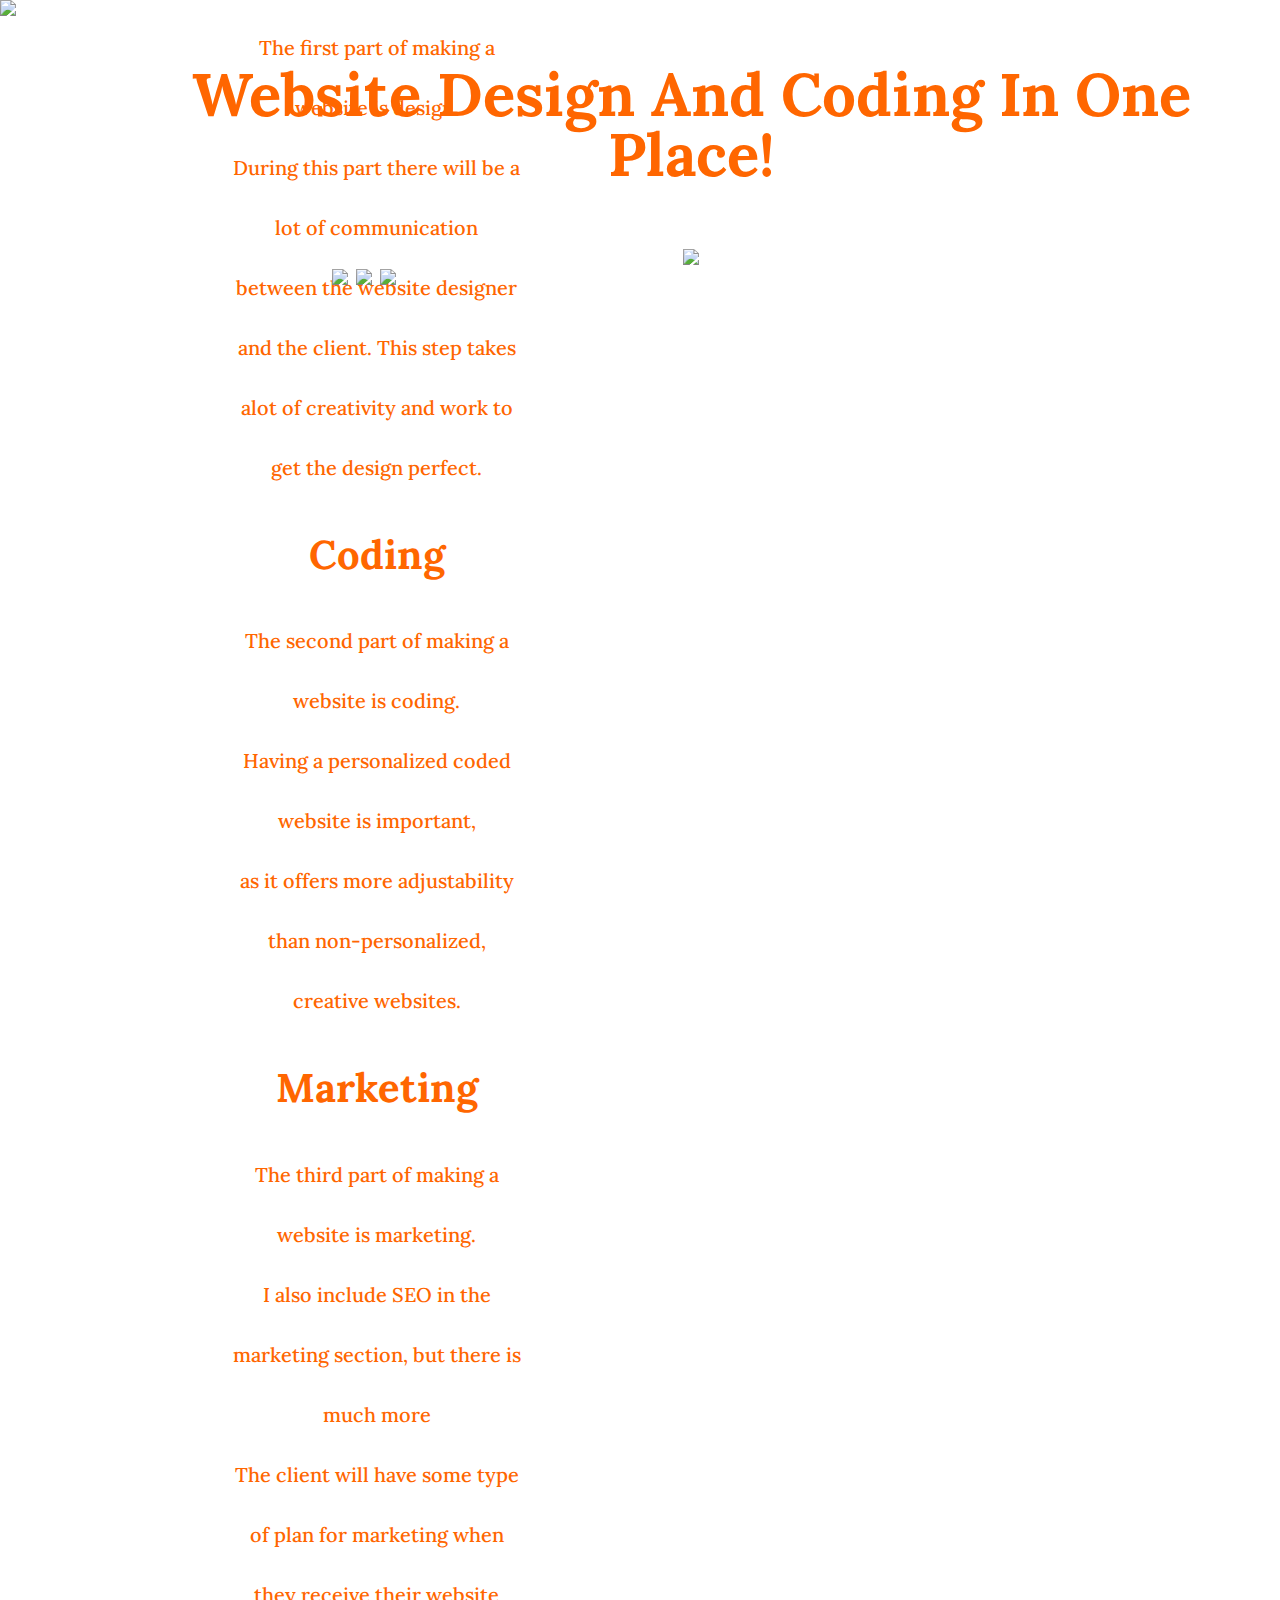
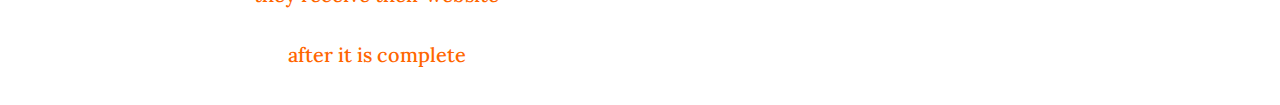
==== index.html @ 9f1db2cd "Update index.html" ====
<!DOCTYPE html>
<html lang="en">
<head>
<meta charset="UFT-8" />
<meta http-equiv="X-UA-Compatible" content="IE=edge" />
<meta name="viewport" content="width=device-width, initial-scale=1.0" />
<title>Document</title>
<link rel="preconnect" href="https://fonts.googleapis.com">
<link rel="preconnect" href="https://fonts.gstatic.com" crossorigin>
<link href="https://fonts.googleapis.com/css2?family=Lora&display=swap" 
rel="stylesheet"
/>
<link rel="stylesheet" href="style.css" />
</head>
<body>

<header>
<div class="container">

<nav>
<ul>
<li>
<a href="index.html">HOME</a>
</li>

<li>
<a href="services.html">SERVICES</a>
</li>

<li>
<a href="contact.html">CONTACT</a>
</li>

</div>

</nav>

<!-- End of Desktop Navigation Menu -->

<section>

<div class="Banner">

<div class="Banner-img">

<img src="https://user-images.githubusercontent.com/124934590/218547078-8740d067-7d85-4557-ac0a-00e84605e9b3.png">

<div class="Banner-header">
 <h1> Creating Websites Perfect <br> For Your Brand Identity </h1>
  <p> Using Website Design and Development </p>
 
<a href="services.html" class="btn">Get Started</a>

</div>
</div> 
 
 <div class="coding">
  <h1>Website Design And Coding In One Place!</h1>
 
 <div class="step1">
  <img src="https://user-images.githubusercontent.com/124934590/218837819-76fd51b6-9c8b-49ab-9342-306d8678806a.png">
 
  <img src="https://user-images.githubusercontent.com/124934590/218837862-979dc9a8-12ae-4133-b504-02c436f6b708.png">
 
  <img src="https://user-images.githubusercontent.com/124934590/218837876-5f5198ab-9f3a-4f22-a988-c8a4941d6e0d.png">
  
  <div class="katelynn">
   <h1>Design</h1>
   <p> The first part of making a website is design.<br> During this part there will be a lot of communication <br> between the website designer and the client. This step takes <br> alot of creativity and work to get the design perfect.<br> </p>
   <h1>Coding</h1>
   <p>The second part of making a website is coding. <br> Having a personalized coded website is important, <br> as it offers more adjustability than non-personalized, creative websites. <br> </p>
   <h1>Marketing</h1>
   <p>The third part of making a website is marketing.<br> I also include SEO in the marketing section, but there is much more <br> The client will have some type of plan for marketing when <br> they receive their website after it is complete <br> </p>
  </div>
 </div>
  <div class="rect">
  <img src="https://user-images.githubusercontent.com/124934590/219166463-4848bace-1a72-4cad-a7b0-fe4b1f63b4da.png">
  </div>
 </div>
 
</header>
</body>
---- style.css ----
:root {
    --dark-blue-color: #0c6980;
    --Orange: #ff6600;
    --dark-color: #000000;
    --light-color: #ffffff;
}

*,
*::after,
*::before {
    box-sizing: border-box;
}

body {
    margin: 0;
    height: 100vh;
    width: 100%
    font-family: "Lora", seriff;
    justity-content: flex;
    
}

.container {
max width: 80%;
margin: 0 auto;
position: absolute;
background: transparent;
width: 100%;
}


/* Header */

header {
    background: #ffffff;
}

header::after{
    content: '';
    displat: table;
    clear: both;
}

logo {
    float: left;
    padding: 0;
}

nav {
    float: right;
}

nav ul {
    margin: 20px;
    padding: 0;
    list-style: none;
}

nav li {
display: inline-block;
margin-left: 74px;
padding-top: 10px;
margin-right: 50px;

position: relative
}

nav a {
    color: #ffffff;
    text-decoration: none;
    text-transform: uppercase;
    font-size: 16px;
}

nav a:hover {
color: #000000
}

nav a::before {
    content: '';
    display: block;
    height: 5px;
    width: 100%;
    background-color: #ffffff;

    position: absolute;
    top: 0;
    width: 0%;
}

nav a:hover::before {
    width: 100%;
}

/* End of Navigation */

/* Banner */

.Banner {
background: #ffffff
text-align: center;
}

.Banner-img {
    width: 100%;
    position: center;
    overflow: hidden;
}

.Banner-header {
font-family: 'Lora';
font-style: normal;
font-weight: 500;
font-size: 35px;
line-height: 60px;
color: #ff6600;
position: relative;
top: -450px;
padding-top: 30px;
margin-left: 8%

}

.btn {
    margin: 60px;
    padding: 20px;
    background: #ffffff;
    font-weight: bold;
    width: 120px;
    text-align: center;
    font-style: normal;
    font-family: "Lora";
    font-size: 20px;
    text-decoration: none;
    text-transform: none;
    color: #000000;
    border-radius: 5px;
    cursor: pointer;
    transition-duration: 0.4s;
}

.btn:hover {
box-shadow: 0 12px 16px 0 rgba(0,0,0,0.24), 0 17px 50px 0 rgba(0,0,0,0.19);
  background-color: #000000;
  color: #ffffff;
}

/* End of Banner */
     

.coding{
font-family: 'Lora';
font-style: normal;
font-weight: 500;
font-size: 30px;
line-height: 60px;
color: #ff6600;
    margin-top: -400px;
    margin-bottom: 300px;
    text-align: center;
    float: Left;
    margin-left: 8%;
}

.step1 {
position: absolute;
width: 318px;
height: 309px;
margin-top: 20px;
    margin-left: 8%;
}

.katelynn {
font-family: 'Lora';
font-style: normal;
font-weight: 500;
font-size: 20px;
line-height: 60px;
color: #ff6600;
    margin-top: -400px;
    margin-bottom: 300px;
    text-align: center;
    float: Left;
    margin-left: 8%;
}
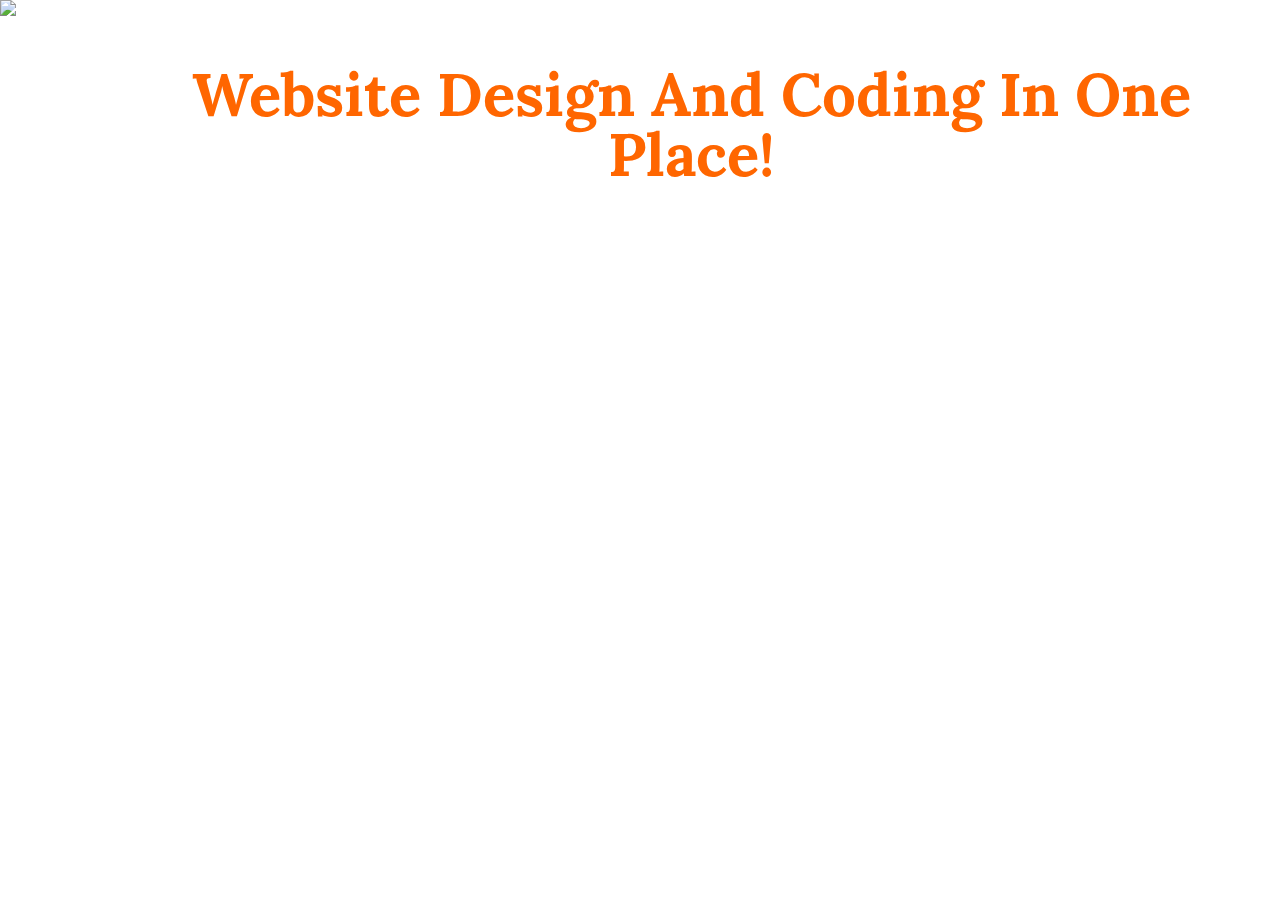
==== commit d5923d87: "Update index.html" ====
--- a/index.html
+++ b/index.html
@@ -57,26 +57,7 @@
  <div class="coding">
   <h1>Website Design And Coding In One Place!</h1>
  
- <div class="step1">
-  <img src="https://user-images.githubusercontent.com/124934590/218837819-76fd51b6-9c8b-49ab-9342-306d8678806a.png">
- 
-  <img src="https://user-images.githubusercontent.com/124934590/218837862-979dc9a8-12ae-4133-b504-02c436f6b708.png">
- 
-  <img src="https://user-images.githubusercontent.com/124934590/218837876-5f5198ab-9f3a-4f22-a988-c8a4941d6e0d.png">
-  
-  <div class="katelynn">
-   <h1>Design</h1>
-   <p> The first part of making a website is design.<br> During this part there will be a lot of communication <br> between the website designer and the client. This step takes <br> alot of creativity and work to get the design perfect.<br> </p>
-   <h1>Coding</h1>
-   <p>The second part of making a website is coding. <br> Having a personalized coded website is important, <br> as it offers more adjustability than non-personalized, creative websites. <br> </p>
-   <h1>Marketing</h1>
-   <p>The third part of making a website is marketing.<br> I also include SEO in the marketing section, but there is much more <br> The client will have some type of plan for marketing when <br> they receive their website after it is complete <br> </p>
-  </div>
- </div>
-  <div class="rect">
-  <img src="https://user-images.githubusercontent.com/124934590/219166463-4848bace-1a72-4cad-a7b0-fe4b1f63b4da.png">
-  </div>
- </div>
+
  
 </header>
 </body>
--- a/style.css
+++ b/style.css
@@ -167,20 +167,88 @@
 width: 318px;
 height: 309px;
 margin-top: 20px;
+    margin-left: 4%;
+}
+
+.katelynn {
+font-family: 'Lora';
+font-style: normal;
+font-weight: 500;
+font-size: 18px;
+line-height: 60px;
+color: #000000;
+    margin-top: -800px;
+    margin-bottom: 300px;
+    text-align: left;
+    float: right;
+    margin-left: 20%;
+}
+
+.rect {
+    margin-top: 20px;
+    text-align: center;
+    margin-right: 8%;
+}
+
+.ora {
+font-family: 'Lora';
+font-style: normal;
+font-weight: 500;
+font-size: 30px;
+line-height: 60px;
+color: #ffffff;
+    margin-top: -200px;
+    margin-bottom: 300px;
+    text-align: center;
+}
+
+.contactsection {
+width: 100%
+    margin-top: 10px;
+    
+}
+
+.arrow {
+margin-left: 40%;
+    margin-top: -100px;
+}
+
+.contact {
+font-family: 'Lora';
+font-style: normal;
+font-weight: 500;
+font-size: 20px;
+line-height: 60px;
+color: #0c6980;
+    margin-top: -200px;
+    margin-bottom: 300px;
+    text-align: left;
     margin-left: 8%;
 }
 
-.katelynn {
-font-family: 'Lora';
-font-style: normal;
-font-weight: 500;
-font-size: 20px;
-line-height: 60px;
-color: #ff6600;
-    margin-top: -400px;
-    margin-bottom: 300px;
-    text-align: center;
-    float: Left;
-    margin-left: 8%;
-}
-
+.before {
+font-family: 'Lora';
+font-style: normal;
+font-weight: 500;
+font-size: 16px;
+line-height: 20px;
+color: #ffffff;
+    margin-top: -200px;
+    margin-bottom: 300px;
+    text-align: right;
+    margin-left: 60%;
+    position: absolute;
+}
+
+.footer {
+font-family: 'Lora';
+font-style: normal;
+font-weight: 500;
+font-size: 14px;
+line-height: 60px;
+color: #ffffff;
+    padding-top: 20px;
+    text-align: center;
+    width: 100%;
+}
+
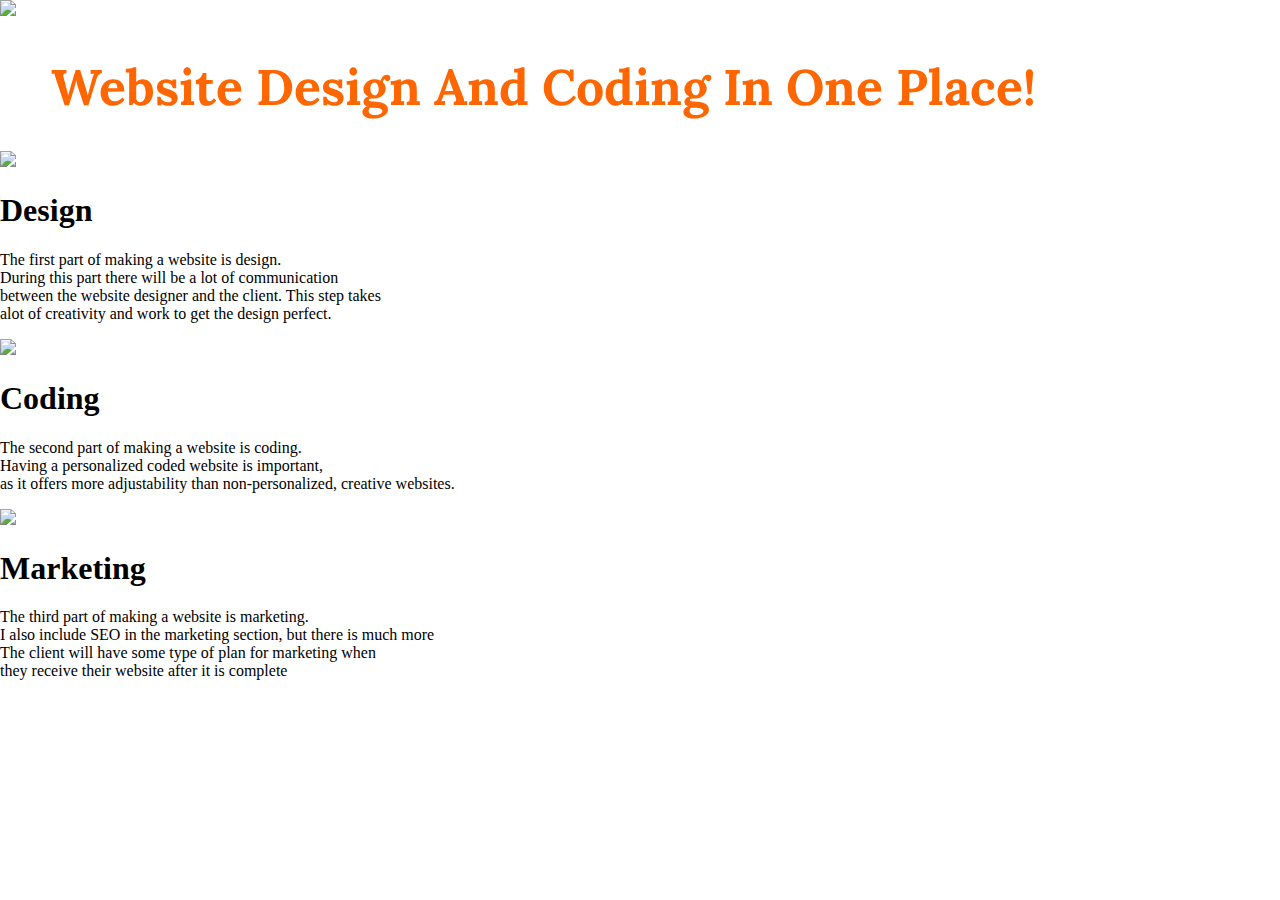
==== commit f4e4e805: "Update index.html" ====
--- a/index.html
+++ b/index.html
@@ -56,8 +56,28 @@
  
  <div class="coding">
   <h1>Website Design And Coding In One Place!</h1>
+ </div>
  
-
+ <div class="steps">
+  
+  <img src="https://user-images.githubusercontent.com/124934590/218837819-76fd51b6-9c8b-49ab-9342-306d8678806a.png">
+  
+  <h1>Design</h1>
+  
+  <p>The first part of making a website is design.<br> During this part there will be a lot of communication <br> between the website designer and the client. This step takes <br> alot of creativity and work to get the design perfect.<br></p>
+ 
+  <img src="https://user-images.githubusercontent.com/124934590/218837862-979dc9a8-12ae-4133-b504-02c436f6b708.png">
+ 
+  <h1>Coding</h1>
+  
+  <p>The second part of making a website is coding. <br> Having a personalized coded website is important, <br> as it offers more adjustability than non-personalized, creative websites. <br></p>
+  
+  <img src="https://user-images.githubusercontent.com/124934590/218837876-5f5198ab-9f3a-4f22-a988-c8a4941d6e0d.png">
+  
+  <h1>Marketing</h1>
+  
+  <p>The third part of making a website is marketing.<br> I also include SEO in the marketing section, but there is much more <br> The client will have some type of plan for marketing when <br> they receive their website after it is complete <br></p>
+ </div>
  
 </header>
 </body>
--- a/style.css
+++ b/style.css
@@ -148,107 +148,21 @@
 /* End of Banner */
      
 
-.coding{
+.coding {
 font-family: 'Lora';
 font-style: normal;
 font-weight: 500;
-font-size: 30px;
+font-size: 25px;
 line-height: 60px;
 color: #ff6600;
     margin-top: -400px;
-    margin-bottom: 300px;
-    text-align: center;
-    float: Left;
-    margin-left: 8%;
-}
-
-.step1 {
-position: absolute;
-width: 318px;
-height: 309px;
-margin-top: 20px;
+    text-align: left;
     margin-left: 4%;
 }
 
-.katelynn {
-font-family: 'Lora';
-font-style: normal;
-font-weight: 500;
-font-size: 18px;
-line-height: 60px;
-color: #000000;
-    margin-top: -800px;
-    margin-bottom: 300px;
-    text-align: left;
-    float: right;
-    margin-left: 20%;
+.steps {
+text-align: left;
+    margin-left: 4%
+        margin-top: 20px;
 }
 
-.rect {
-    margin-top: 20px;
-    text-align: center;
-    margin-right: 8%;
-}
-
-.ora {
-font-family: 'Lora';
-font-style: normal;
-font-weight: 500;
-font-size: 30px;
-line-height: 60px;
-color: #ffffff;
-    margin-top: -200px;
-    margin-bottom: 300px;
-    text-align: center;
-}
-
-.contactsection {
-width: 100%
-    margin-top: 10px;
-    
-}
-
-.arrow {
-margin-left: 40%;
-    margin-top: -100px;
-}
-
-.contact {
-font-family: 'Lora';
-font-style: normal;
-font-weight: 500;
-font-size: 20px;
-line-height: 60px;
-color: #0c6980;
-    margin-top: -200px;
-    margin-bottom: 300px;
-    text-align: left;
-    margin-left: 8%;
-}
-
-.before {
-font-family: 'Lora';
-font-style: normal;
-font-weight: 500;
-font-size: 16px;
-line-height: 20px;
-color: #ffffff;
-    margin-top: -200px;
-    margin-bottom: 300px;
-    text-align: right;
-    margin-left: 60%;
-    position: absolute;
-}
-
-.footer {
-font-family: 'Lora';
-font-style: normal;
-font-weight: 500;
-font-size: 14px;
-line-height: 60px;
-color: #ffffff;
-    padding-top: 20px;
-    text-align: center;
-    width: 100%;
-}
-
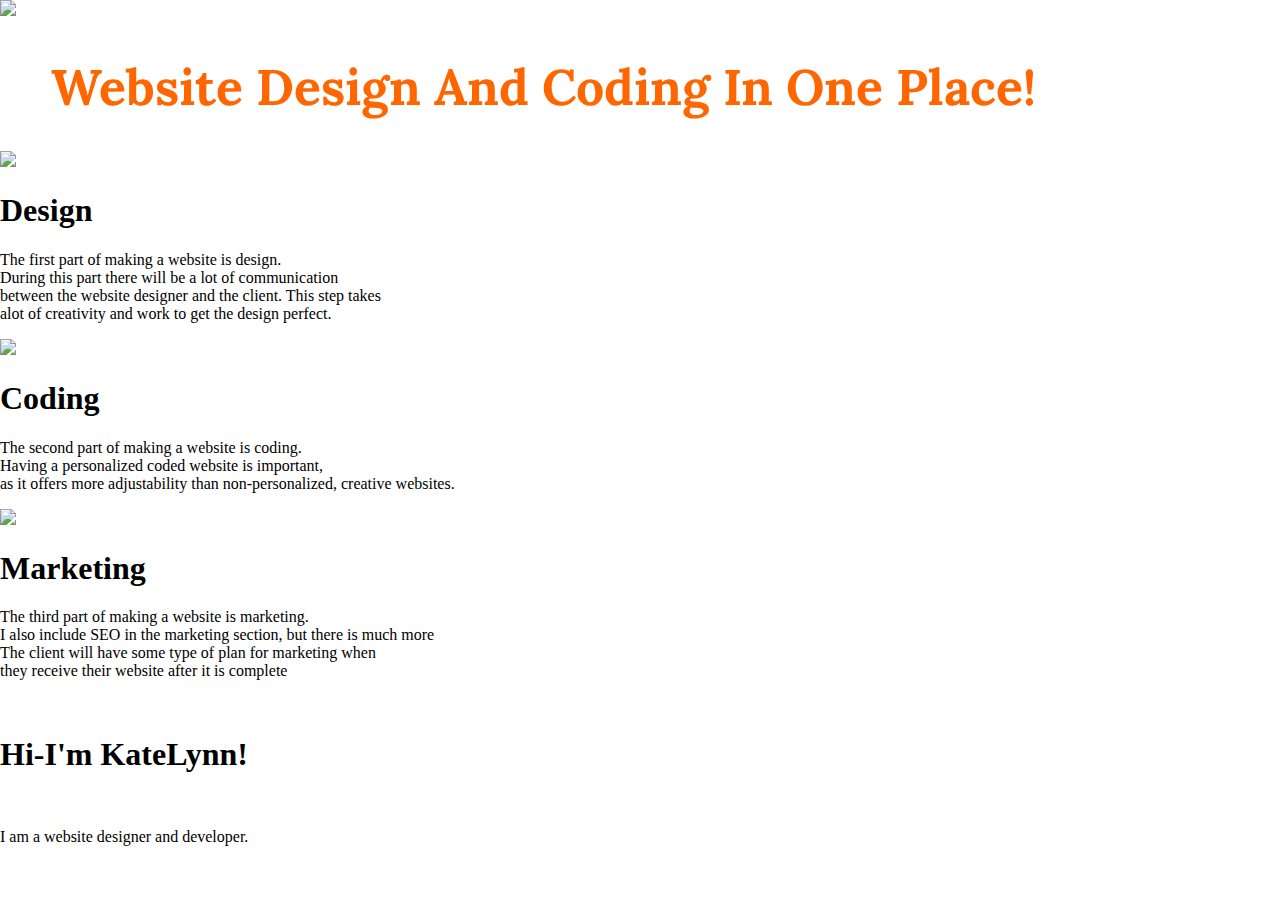
==== commit 0e1caa88: "Update index.html" ====
--- a/index.html
+++ b/index.html
@@ -58,6 +58,7 @@
   <h1>Website Design And Coding In One Place!</h1>
  </div>
  
+ <section>
  <div class="steps">
   
   <img src="https://user-images.githubusercontent.com/124934590/218837819-76fd51b6-9c8b-49ab-9342-306d8678806a.png">
@@ -78,6 +79,21 @@
   
   <p>The third part of making a website is marketing.<br> I also include SEO in the marketing section, but there is much more <br> The client will have some type of plan for marketing when <br> they receive their website after it is complete <br></p>
  </div>
- 
+  
+  <div class="welcomesection">
+   
+   <img src="">
+   
+   <h1>Hi-I'm KateLynn!</h1>
+   
+  <img src="">
+   
+   <p>I am a website designer and developer. <br> </p>
+   
+  
+   
+  </div>
+  
+ </section>
 </header>
 </body>
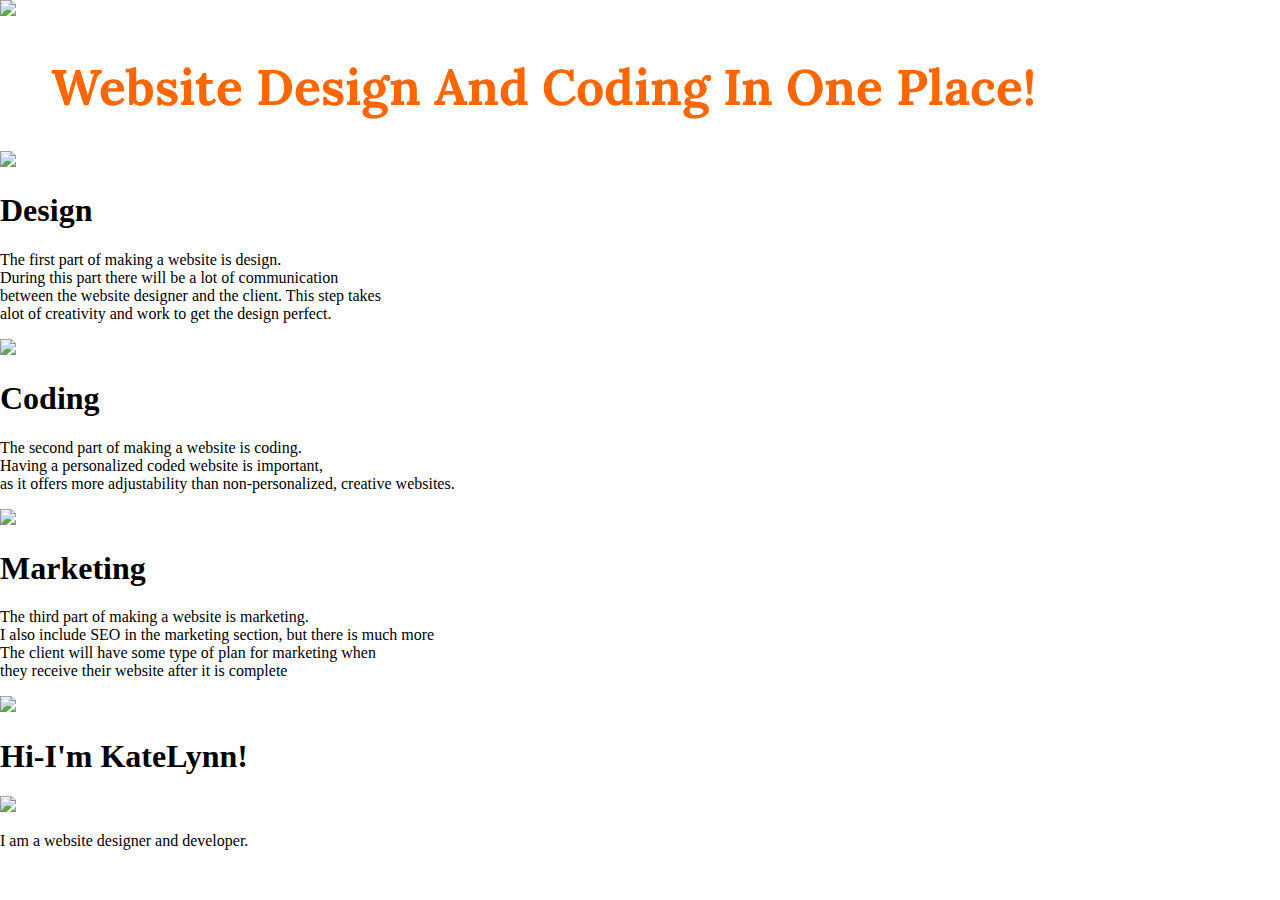
==== commit b9250171: "Update index.html" ====
--- a/index.html
+++ b/index.html
@@ -82,11 +82,11 @@
   
   <div class="welcomesection">
    
-   <img src="">
+   <img src="https://user-images.githubusercontent.com/124934590/219166463-4848bace-1a72-4cad-a7b0-fe4b1f63b4da.png">
    
    <h1>Hi-I'm KateLynn!</h1>
    
-  <img src="">
+  <img src="https://user-images.githubusercontent.com/124934590/219248384-c9d98906-44b9-4ed1-8701-eefc9153db3e.png">
    
    <p>I am a website designer and developer. <br> </p>
    
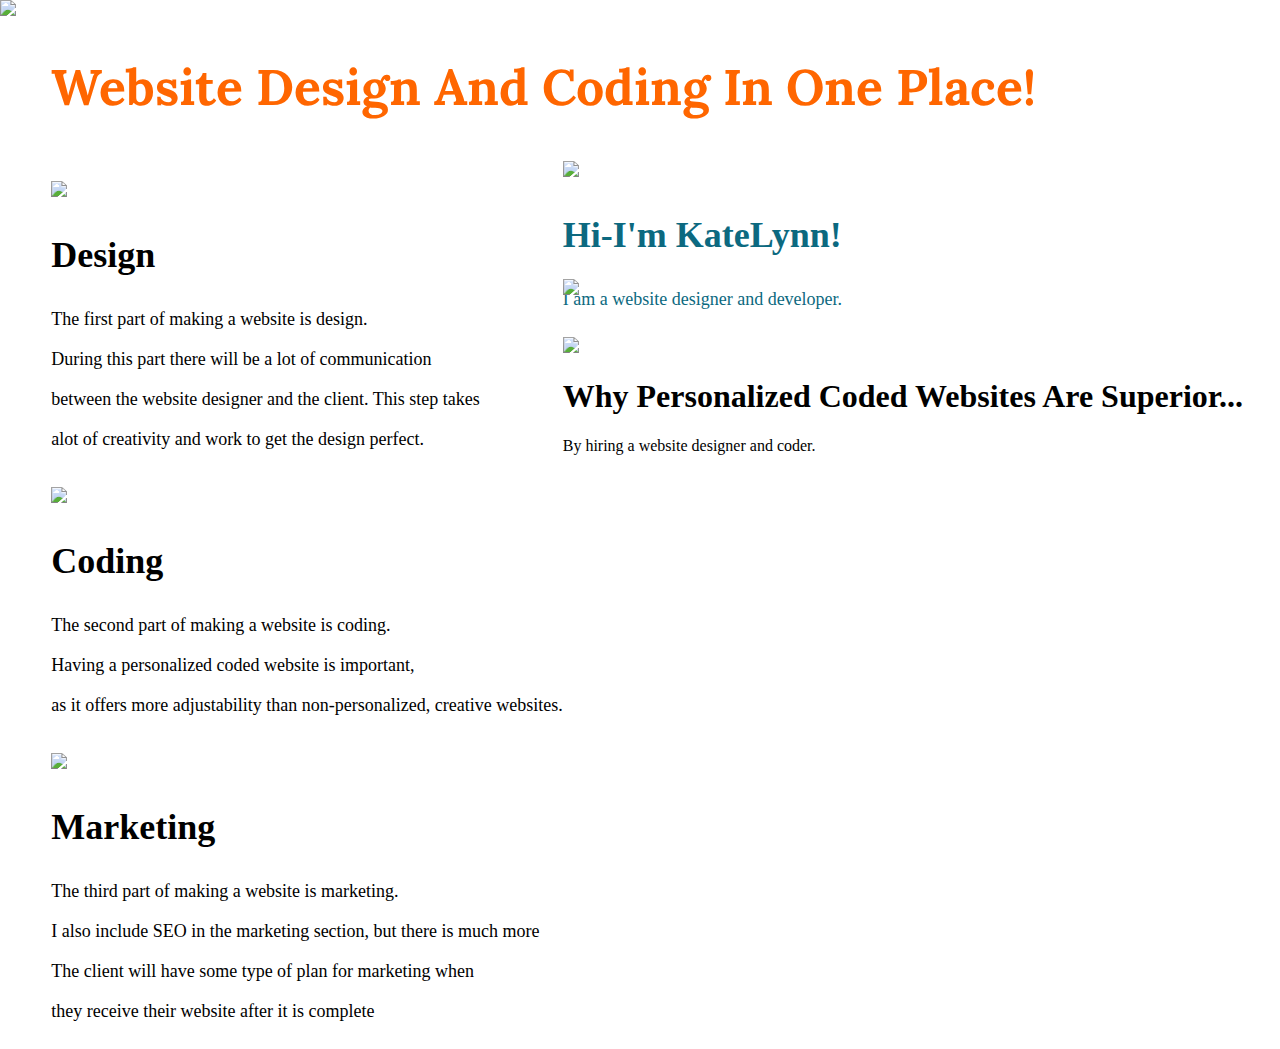
==== commit 17811e39: "Update index.html" ====
--- a/index.html
+++ b/index.html
@@ -82,18 +82,28 @@
   
   <div class="welcomesection">
    
-   <img src="https://user-images.githubusercontent.com/124934590/219166463-4848bace-1a72-4cad-a7b0-fe4b1f63b4da.png">
+   <img class="rectangle" src="https://user-images.githubusercontent.com/124934590/219166463-4848bace-1a72-4cad-a7b0-fe4b1f63b4da.png">
    
    <h1>Hi-I'm KateLynn!</h1>
    
-  <img src="https://user-images.githubusercontent.com/124934590/219248384-c9d98906-44b9-4ed1-8701-eefc9153db3e.png">
+  <img class="portrait" src="https://user-images.githubusercontent.com/124934590/219248384-c9d98906-44b9-4ed1-8701-eefc9153db3e.png">
    
    <p>I am a website designer and developer. <br> </p>
-   
-  
    
   </div>
   
  </section>
+ 
+ <section>
+  
+  <div class="why">
+  <image class="orange" src="https://user-images.githubusercontent.com/124934590/219173737-ed375e5c-1a7d-48b9-afc4-5ad630d72834.png">
+   
+   <h1>Why Personalized Coded Websites Are Superior...</h1>
+   
+   <p>By hiring a website designer and coder. </p>
+   
+   </div>
+ </section>
 </header>
 </body>
--- a/style.css
+++ b/style.css
@@ -161,8 +161,34 @@
 }
 
 .steps {
-text-align: left;
     margin-left: 4%
-        margin-top: 20px;
+        font-family: "Lora";
+    font-style: normal;
+    font-size: 18px;
+    font-weight: 500;
+    line-height: 40px;
+    float: left;
+    color: #000000;
+    margin-top: 20px;
+    margin-left: 4%;
+        text-align: Left
 }
 
+.welcomesection {
+float: right
+      font-family: "Lora";
+    font-style: normal;
+    font-size: 18px;
+    font-weight: 500;
+    line-height: 40px;
+    color: #0c6980
+}
+
+.rectangle {
+position: relative;
+}
+
+.portrait {
+position: absolute;
+}
+
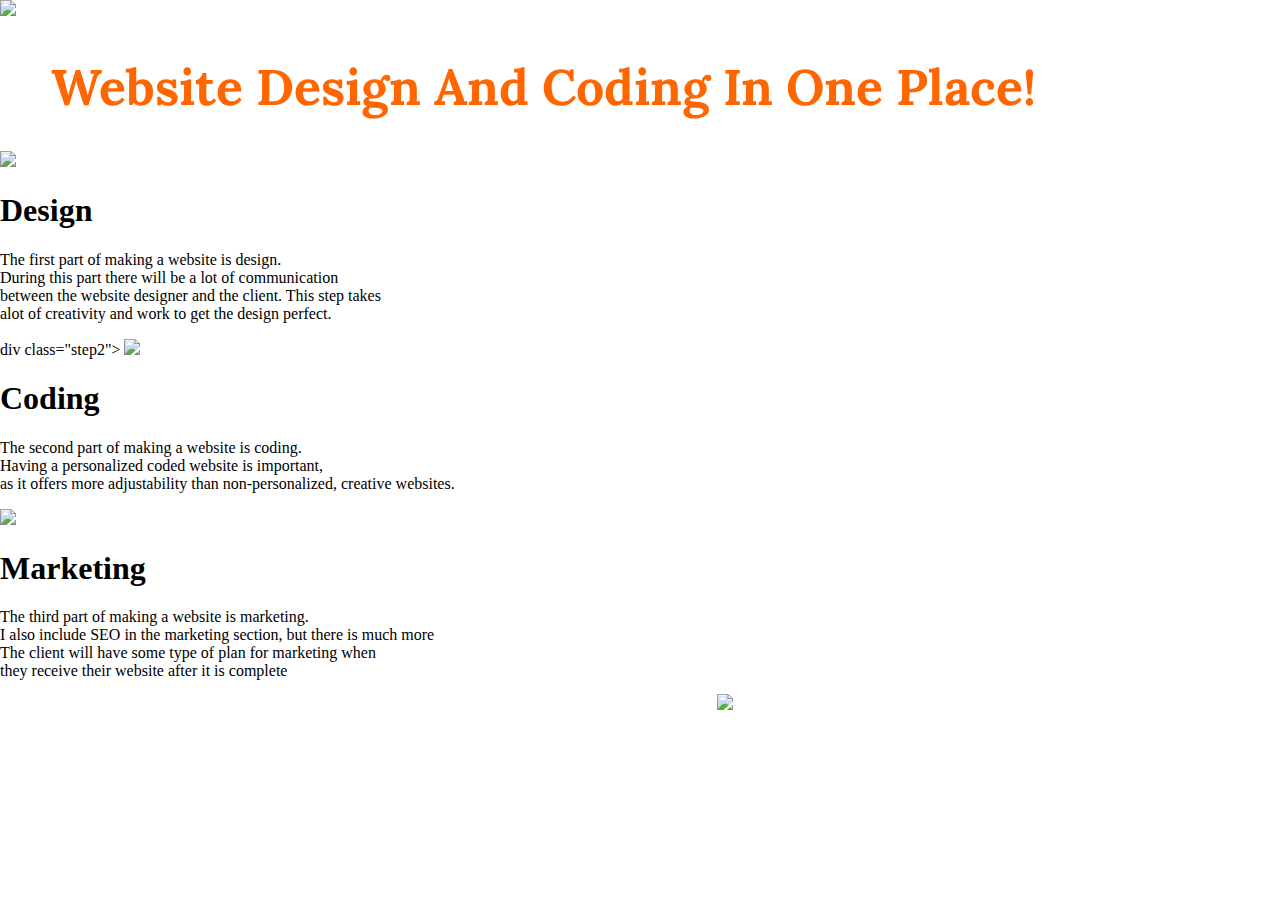
==== commit 7eeaa444: "Update index.html" ====
--- a/index.html
+++ b/index.html
@@ -59,7 +59,7 @@
  </div>
  
  <section>
- <div class="steps">
+ <div class="step1">
   
   <img src="https://user-images.githubusercontent.com/124934590/218837819-76fd51b6-9c8b-49ab-9342-306d8678806a.png">
   
@@ -67,12 +67,17 @@
   
   <p>The first part of making a website is design.<br> During this part there will be a lot of communication <br> between the website designer and the client. This step takes <br> alot of creativity and work to get the design perfect.<br></p>
  
+  </div>
+  
+  div class="step2">
   <img src="https://user-images.githubusercontent.com/124934590/218837862-979dc9a8-12ae-4133-b504-02c436f6b708.png">
  
   <h1>Coding</h1>
   
   <p>The second part of making a website is coding. <br> Having a personalized coded website is important, <br> as it offers more adjustability than non-personalized, creative websites. <br></p>
   
+  </div>
+ <div class="step3">
   <img src="https://user-images.githubusercontent.com/124934590/218837876-5f5198ab-9f3a-4f22-a988-c8a4941d6e0d.png">
   
   <h1>Marketing</h1>
@@ -80,30 +85,11 @@
   <p>The third part of making a website is marketing.<br> I also include SEO in the marketing section, but there is much more <br> The client will have some type of plan for marketing when <br> they receive their website after it is complete <br></p>
  </div>
   
-  <div class="welcomesection">
    
    <img class="rectangle" src="https://user-images.githubusercontent.com/124934590/219166463-4848bace-1a72-4cad-a7b0-fe4b1f63b4da.png">
-   
-   <h1>Hi-I'm KateLynn!</h1>
-   
-  <img class="portrait" src="https://user-images.githubusercontent.com/124934590/219248384-c9d98906-44b9-4ed1-8701-eefc9153db3e.png">
-   
-   <p>I am a website designer and developer. <br> </p>
-   
-  </div>
+  
   
  </section>
  
- <section>
-  
-  <div class="why">
-  <image class="orange" src="https://user-images.githubusercontent.com/124934590/219173737-ed375e5c-1a7d-48b9-afc4-5ad630d72834.png">
-   
-   <h1>Why Personalized Coded Websites Are Superior...</h1>
-   
-   <p>By hiring a website designer and coder. </p>
-   
-   </div>
- </section>
 </header>
 </body>
--- a/style.css
+++ b/style.css
@@ -174,21 +174,11 @@
         text-align: Left
 }
 
-.welcomesection {
-float: right
-      font-family: "Lora";
-    font-style: normal;
-    font-size: 18px;
-    font-weight: 500;
-    line-height: 40px;
-    color: #0c6980
+.rectangle {
+position: relative;
+    padding-top: 10px;
+    margin-left: 55%;
+    margin-top: -2200px;
+    margin-left: 56%;
 }
 
-.rectangle {
-position: relative;
-}
-
-.portrait {
-position: absolute;
-}
-
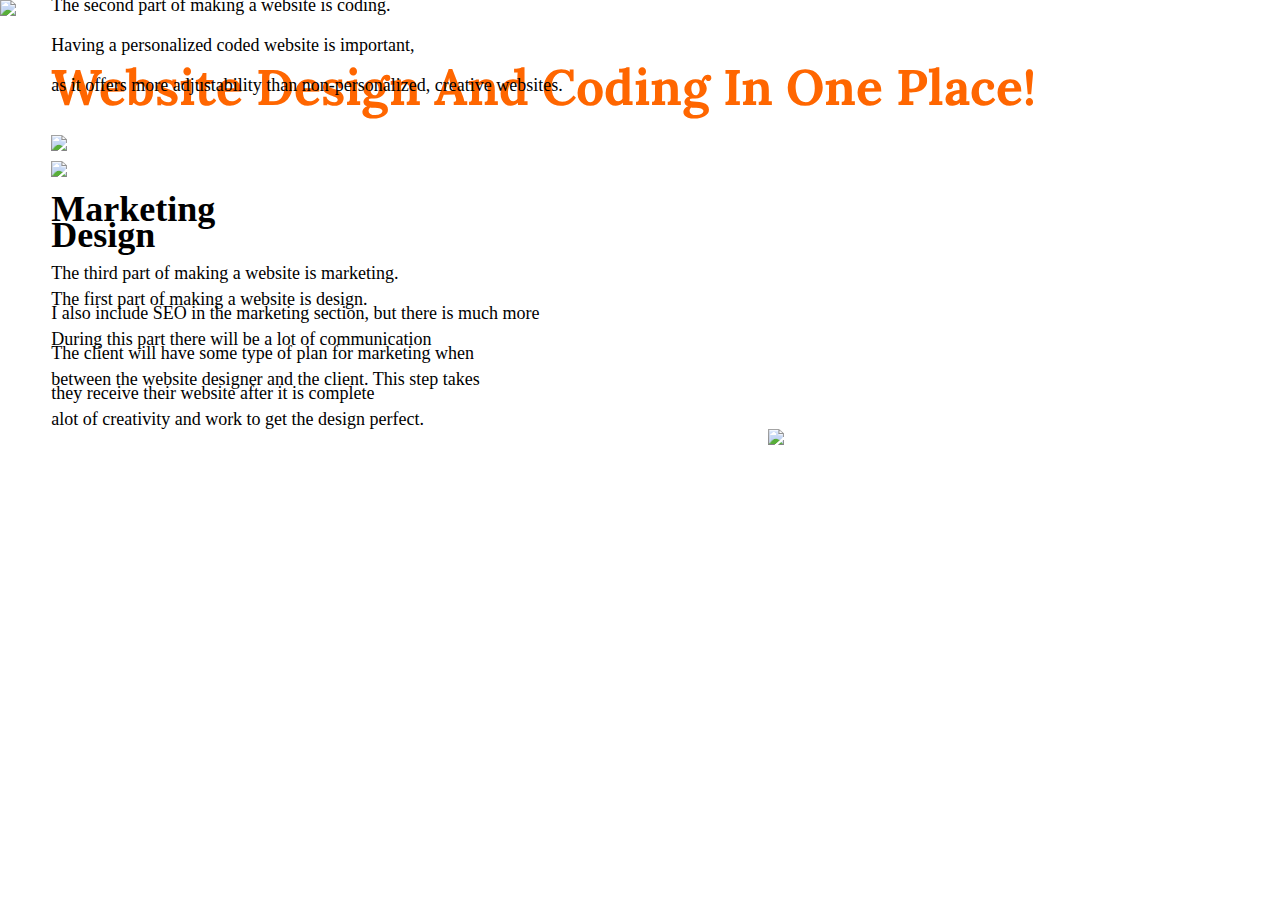
==== commit 99ee5a9e: "Update index.html" ====
--- a/index.html
+++ b/index.html
@@ -63,27 +63,33 @@
   
   <img src="https://user-images.githubusercontent.com/124934590/218837819-76fd51b6-9c8b-49ab-9342-306d8678806a.png">
   
+  <div class="Design">
   <h1>Design</h1>
   
   <p>The first part of making a website is design.<br> During this part there will be a lot of communication <br> between the website designer and the client. This step takes <br> alot of creativity and work to get the design perfect.<br></p>
- 
+  </div>
   </div>
   
-  div class="step2">
+  <div class="step2">
   <img src="https://user-images.githubusercontent.com/124934590/218837862-979dc9a8-12ae-4133-b504-02c436f6b708.png">
  
+   <div class="Coding">
   <h1>Coding</h1>
   
   <p>The second part of making a website is coding. <br> Having a personalized coded website is important, <br> as it offers more adjustability than non-personalized, creative websites. <br></p>
+   </div>
+  </div>
   
-  </div>
  <div class="step3">
   <img src="https://user-images.githubusercontent.com/124934590/218837876-5f5198ab-9f3a-4f22-a988-c8a4941d6e0d.png">
   
+  
+  <div class="Marketing">
   <h1>Marketing</h1>
   
   <p>The third part of making a website is marketing.<br> I also include SEO in the marketing section, but there is much more <br> The client will have some type of plan for marketing when <br> they receive their website after it is complete <br></p>
  </div>
+  </div>
   
    
    <img class="rectangle" src="https://user-images.githubusercontent.com/124934590/219166463-4848bace-1a72-4cad-a7b0-fe4b1f63b4da.png">
--- a/style.css
+++ b/style.css
@@ -160,25 +160,47 @@
     margin-left: 4%;
 }
 
-.steps {
+.step1 {
     margin-left: 4%
         font-family: "Lora";
     font-style: normal;
     font-size: 18px;
     font-weight: 500;
     line-height: 40px;
-    float: left;
     color: #000000;
     margin-top: 20px;
     margin-left: 4%;
-        text-align: Left
+}
+
+.step2 {
+    margin-left: 4%
+        font-family: "Lora";
+    font-style: normal;
+    font-size: 18px;
+    font-weight: 500;
+    line-height: 40px;
+    color: #000000;
+    margin-top: -600px;
+    margin-left: 4%;
+}
+
+.step3 {
+    margin-left: 4%
+        font-family: "Lora";
+    font-style: normal;
+    font-size: 18px;
+    font-weight: 500;
+    line-height: 40px;
+    color: #000000;
+    margin-top: 20px;
+    margin-left: 4%;
 }
 
 .rectangle {
 position: relative;
     padding-top: 10px;
     margin-left: 55%;
-    margin-top: -2200px;
-    margin-left: 56%;
-}
-
+    margin-top: -1600px;
+    margin-left: 60%;
+}
+
